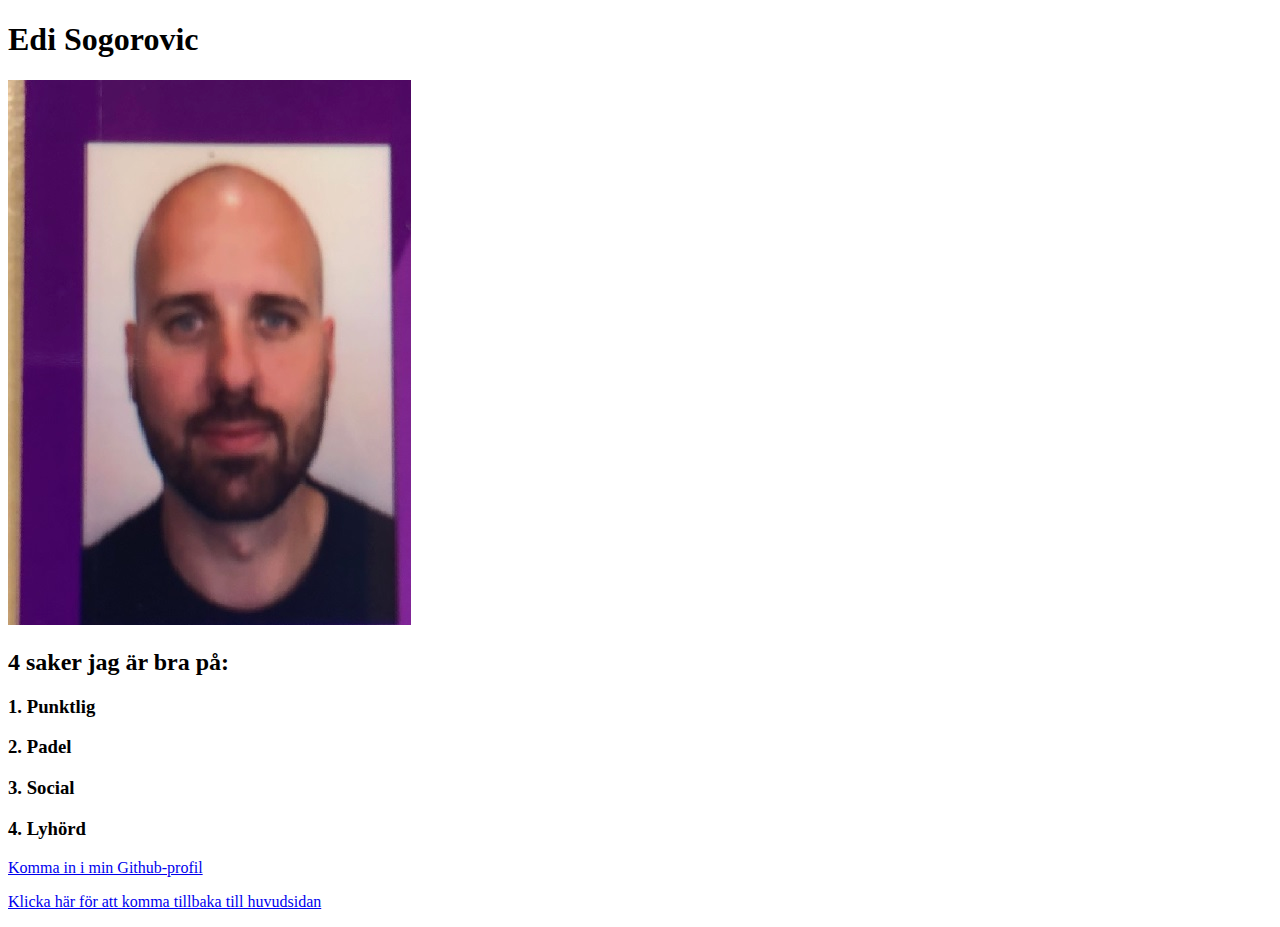
==== edi_sogorovic.html @ f39b2a15 "Här kommer min fil" ====
<!DOCTYPE html>
<html lang="en">
<head>
    <meta charset="UTF-8">
    <meta name="viewport" content="width=device-width, initial-scale=1.0">
    <meta http-equiv="X-UA-Compatible" content="ie=edge">
    <title>Edis sida</title>
</head>
<body>
    <h1>Edi Sogorovic</h1>
    <img src="images/Edi.jpg" alt="">

    <h2>4 saker jag är bra på:</h2>
    <h3>1. Punktlig</h3>
    <h3>2. Padel</h3>
    <h3>3. Social</h3>
    <h3>4. Lyhörd</h3>
    
    <p><a href="https://github.com/Edi1989" target="_blank">Komma in i min Github-profil</a></p>
    <p><a href="index.html" target="_blank">Klicka här för att komma tillbaka till huvudsidan</a></p>
</body>
</html>
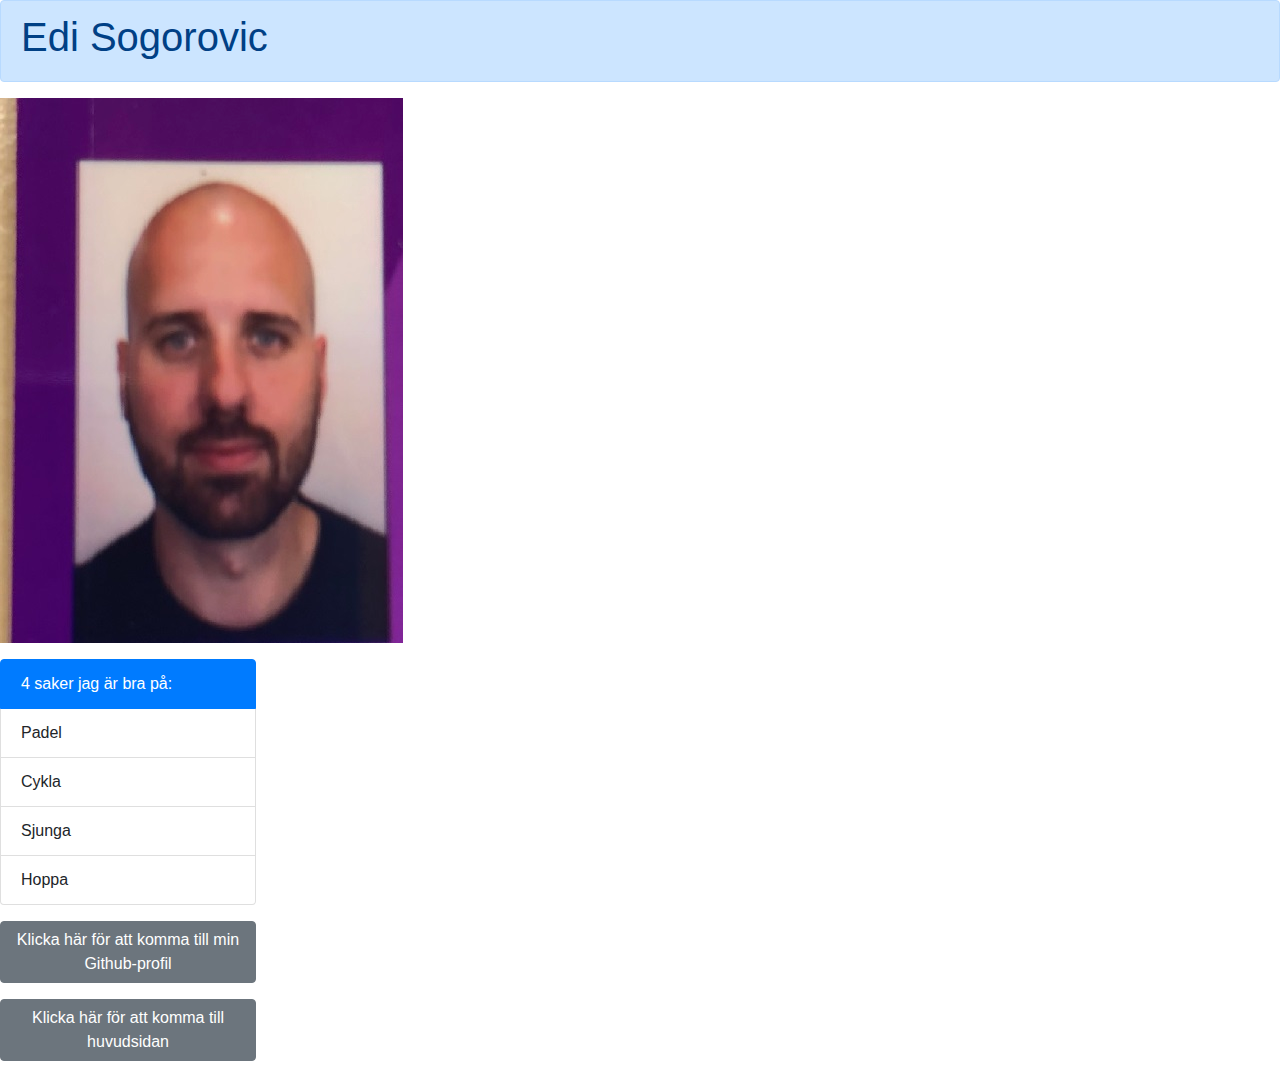
==== commit cdc300eb: "Nu är filen uppdaterad" ====
--- a/edi_sogorovic.html
+++ b/edi_sogorovic.html
@@ -1,22 +1,34 @@
 <!DOCTYPE html>
 <html lang="en">
+    
 <head>
+    <link rel="stylesheet" href="https://stackpath.bootstrapcdn.com/bootstrap/4.3.1/css/bootstrap.min.css" integrity="sha384-ggOyR0iXCbMQv3Xipma34MD+dH/1fQ784/j6cY/iJTQUOhcWr7x9JvoRxT2MZw1T" crossorigin="anonymous">
     <meta charset="UTF-8">
     <meta name="viewport" content="width=device-width, initial-scale=1.0">
     <meta http-equiv="X-UA-Compatible" content="ie=edge">
     <title>Edis sida</title>
 </head>
+
 <body>
-    <h1>Edi Sogorovic</h1>
+
+        <div class="alert alert-primary" role="alert">
+              <h1>Edi Sogorovic</h1></div>
     <img src="images/Edi.jpg" alt="">
+    
+    <p></p>
+<div style="width:20%">
+        <ul class="list-group">
+                <li class="list-group-item active">4 saker jag är bra på:</li>
+                <li class="list-group-item">Padel</li>
+                <li class="list-group-item">Cykla</li>
+                <li class="list-group-item">Sjunga</li>
+                <li class="list-group-item">Hoppa</li>
+        </ul>
+        <p><a href="https://github.com/Edi1989"></p><button type="button" class="btn btn-secondary">Klicka här för att komma till min Github-profil</button></a>
+        <p><a href="index.html"></p><button type="button" class="btn btn-secondary">Klicka här för att komma till huvudsidan</button></a>
+<p>
+</p>
+</div>
 
-    <h2>4 saker jag är bra på:</h2>
-    <h3>1. Punktlig</h3>
-    <h3>2. Padel</h3>
-    <h3>3. Social</h3>
-    <h3>4. Lyhörd</h3>
-    
-    <p><a href="https://github.com/Edi1989" target="_blank">Komma in i min Github-profil</a></p>
-    <p><a href="index.html" target="_blank">Klicka här för att komma tillbaka till huvudsidan</a></p>
 </body>
 </html>